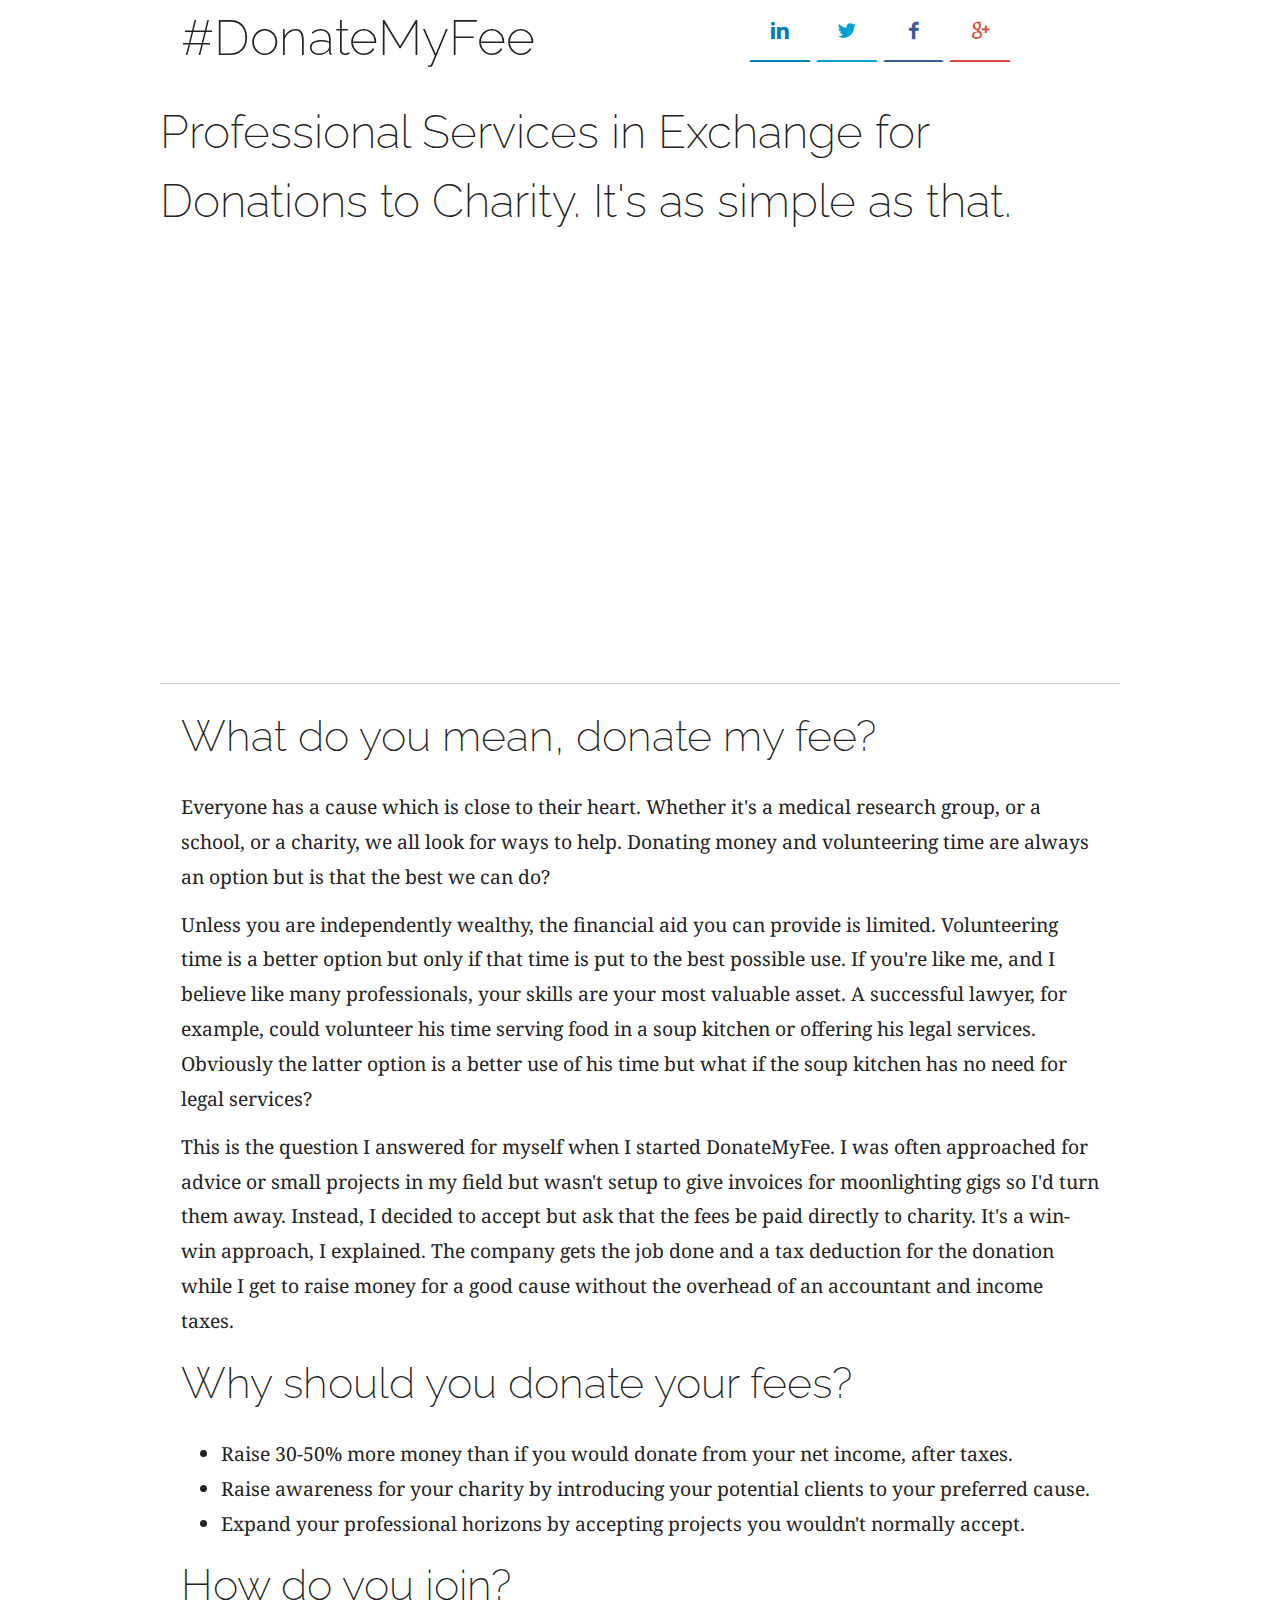
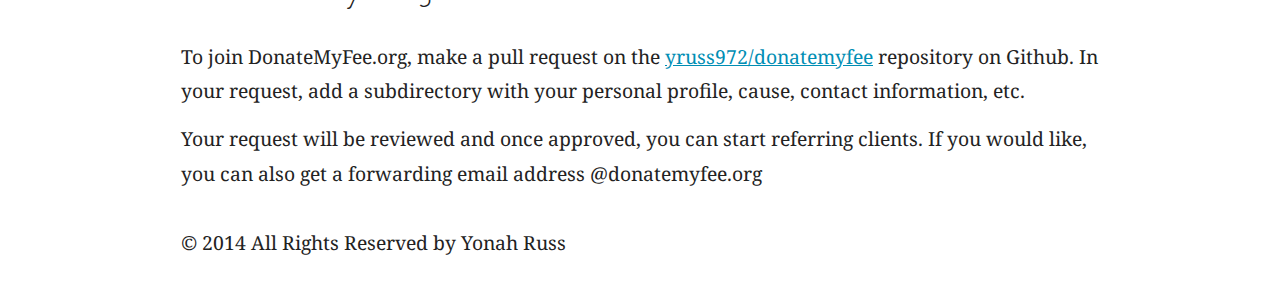
==== index.html @ 89b16e6d "ready for soft launch" ====
<!DOCTYPE html>
<html lang="en">
	<head> 
		<meta content="Yonah Russ" name="author"> 
		<meta content="#DonateMyFee is a better way to raise money for worthy causes" name="description"> 
		<meta content="DonateMyFee, #DonateMyFee, Donate, pro bono, consulting, charitable consulting" name="keywords"> 
		<meta content="initial-scale=1" name="viewport"> 
		<link rel="stylesheet" type="text/css" href="http://fonts.googleapis.com/css?family=Raleway:200,800|Droid+Serif:400,700"> 
		<link href="css/opt.css?v=20141230162804" rel="stylesheet" type="text/css"> 
		<title>#DonateMyFee</title>
	</head>
	<body> 
		<div class="vanilla"> 
			<section> 
				<h1>#DonateMyFee</h1> 
				<div class="social"> 
					<a href="https://www.linkedin.com/shareArticle?mini=true&url=http%3A//donatemyfee.org&title=DonateMyFee%20Pro-bono%20consulting%20services&summary=Hitech%20consulting%20services%20in%20return%20for%20donations%20to%20charity&source=DonateMyFee.org" alt="Share on LinkedIn" title="Share on LinkedIn"><i class='icon-linkedin'></i></a> 
					<a href="https://twitter.com/intent/tweet?url=http%3A//donatemyfee.org&text=Take%20a%20look%20at%20%23DonateMyFee%20Pro-bono%20consulting%20services" alt="Share on Twitter" title="Share on Twitter"><i class='icon-twitter'></i></a> 
					<a href="https://www.facebook.com/sharer/sharer.php?u=http%3A//donatemyfee.org" alt="Share on Facebook" title="Share on Facebook"><i class='icon-facebook'></i></a> 
					<a href="https://plus.google.com/share?url=http%3A//donatemyfee.org&hl=en" alt="Share on Google+" title="Share on Google+"><i class='icon-googleplus'></i></a> 
				</div>
			</section> 
				<h2>Professional Services in Exchange for Donations to Charity. It's as simple as that.</h2> 
				<section class="slider">
					<img src="/images/slide1.jpg" class="photo" />
					<img src="/images/slide2.jpg" class="photo" />
					<img src="/images/slide3.jpg" class="photo" />
					<img src="/images/slide4.jpg" class="photo" />
			</section>
			<hr> 
			<section> 
				<article> 
					<h3>What do you mean, donate my fee?</h3>
					<p>Everyone has a cause which is close to their heart. Whether it's a medical research group, or a school, or a charity, we all look for ways to help. Donating money and volunteering time are always an option but is that the best we can do?</p>
					<p>Unless you are independently wealthy, the financial aid you can provide is limited. Volunteering time is a better option but only if that time is put to the best possible use. If you're like me, and I believe like many professionals, your skills are your most valuable asset. A successful lawyer, for example, could volunteer his time serving food in a soup kitchen or offering his legal services. Obviously the latter option is a better use of his time but what if the soup kitchen has no need for legal services?</p>
					<p>This is the question I answered for myself when I started DonateMyFee. I was often approached for advice or small projects in my field but wasn't setup to give invoices for moonlighting gigs so I'd turn them away. Instead, I decided to accept but ask that the fees be paid directly to charity. It's a win-win approach, I explained. The company gets the job done and a tax deduction for the donation while I get to raise money for a good cause without the overhead of an accountant and income taxes.
					<h3>Why should you donate your fees?</h3> 
					<ul>
					<li>Raise 30-50% more money than if you would donate from your net income, after taxes.</li>
					<li>Raise awareness for your charity by introducing your potential clients to your preferred cause.</li>
					<li>Expand your professional horizons by accepting projects you wouldn't normally accept.</li>
					</ul>
					<h3>How do you join?</h3> 
					<p>To join DonateMyFee.org, make a pull request on the <a href="https://github.com/yruss972/donatemyfee">yruss972/donatemyfee</a> repository on Github. In your request, add a subdirectory with your personal profile, cause, contact information, etc.</p>
<p>Your request will be reviewed and once approved, you can start referring clients. If you would like, you can also get a forwarding email address @donatemyfee.org</p>
				</article> 
			</section> 
<footer> 
	<section>&copy; 2014 All Rights Reserved by Yonah Russ
</section> 
</footer> 
</div>
<script>(function(i,s,o,g,r,a,m){i['GoogleAnalyticsObject']=r;i[r]=i[r]||function(){(i[r].q=i[r].q||[]).push(arguments)},i[r].l=1*new Date();a=s.createElement(o), m=s.getElementsByTagName(o)[0];a.async=1;a.src=g;m.parentNode.insertBefore(a,m)})(window,document,'script','//www.google-analytics.com/analytics.js','ga'); ga('create', 'UA-299540-9', 'auto'); ga('send', 'pageview'); 
</script>
</body>
</html>
---- css/opt.css ----
html,button,input,select,textarea{color:#222}body{font-size:1em;line-height:1.4;min-width:280px}::-moz-selection{background:#b3d4fc;text-shadow:none}::selection{background:#b3d4fc;text-shadow:none}hr{display:block;height:1px;border:0;border-top:1px solid #ccc;margin:1em 0;padding:0}img{vertical-align:middle}fieldset{border:0;margin:0;padding:0}textarea{resize:vertical}.chromeframe{margin:.2em 0;background:#ccc;color:#000;padding:.2em 0}@font-face{font-family:'entypo';src:url(/css/fonts/entypo2.eot);src:url(/css/fonts/entypo2.eot?#iefix) format("embedded-opentype"),url(/css/fonts/entypo2.ttf) format("truetype"),url(/css/fonts/entypo2.woff) format("woff"),url(/css/fonts/entypo2.svg#entypo) format("svg");font-weight:400;font-style:normal}[class^="icon-"],[class*=" icon-"]{font-family:'entypo';speak:none;font-style:normal;font-weight:400;font-variant:normal;text-transform:none;line-height:1;-webkit-font-smoothing:antialiased;-moz-osx-font-smoothing:grayscale}.icon-mail:before{content:"\e62e"}.icon-twitter:before{content:"\e6f7"}.icon-facebook:before{content:"\e6f9"}.icon-googleplus:before{content:"\e6fc"}.icon-linkedin:before{content:"\e702"}*,:after,:before{-moz-box-sizing:border-box;-webkit-box-sizing:border-box;box-sizing:border-box}.social{margin:.5em 0;float:left;text-align:center;clear:both}.social i{cursor:pointer;display:inline-block;-moz-transition:all .15s ease;-o-transition:all .15s ease;-webkit-transition:all .15s ease;transition:all .15s ease}.social{background:transparent}.social i{color:#34495e;border:2px solid transparent;border-radius:0;padding:1em;position:relative;background:transparent}.social i:hover{top:-2px;border-radius:50%}i:not(:first-child){margin-left:1em}i.icon-facebook{color:#3b5998;border-bottom-color:#3b5998}i.icon-twitter{color:#00a0d1;border-bottom-color:#00a0d1}i.icon-googleplus{color:#db4a39;border-bottom-color:#db4a39}i.icon-linkedin{color:#007bb6;border-bottom-color:#007bb6}i.icon-mail{color:#FFF}#feedback{height:140px;width:140px;position:fixed;top:30%;z-index:998;transform:rotate(-90deg);-webkit-transform:rotate(-90deg);-moz-transform:rotate(-90deg);-o-transform:rotate(-90deg);filter:progid:DXImageTransform.Microsoft.BasicImage(rotation=3)}#feedback a{display:block;background:#44a544;height:30px;width:160px;padding:2px 8px;color:#fff;font-family:Arial,sans-serif;font-size:17px;font-weight:700;text-decoration:none;border-bottom:solid 1px #333;border-left:solid 1px #333;border-right:solid 1px #fff}#feedback a:hover{background:#06c}.ir{background-color:transparent;border:0;overflow:hidden;*text-indent:-9999px}.ir:before{content:"";display:block;width:0;height:150%}.hidden{display:none!important;visibility:hidden}.visuallyhidden{border:0;clip:rect(0 0 0 0);height:1px;margin:-1px;overflow:hidden;padding:0;position:absolute;width:1px}.visuallyhidden.focusable:active,.visuallyhidden.focusable:focus{clip:auto;height:auto;margin:0;overflow:visible;position:static;width:auto}.invisible{visibility:hidden}.clearfix:before,.clearfix:after{content:" ";display:table}.clearfix:after{clear:both}.clearfix{*zoom:1}@media print{*{background:transparent!important;color:#000!important;box-shadow:none!important;text-shadow:none!important}a,a:visited{text-decoration:underline}a[href]:after{content:" (" attr(href) ")"}abbr[title]:after{content:" (" attr(title) ")"}.ir a:after,a[href^="javascript:"]:after,a[href^="#"]:after{content:""}pre,blockquote{border:1px solid #999;page-break-inside:avoid}thead{display:table-header-group}tr,img{page-break-inside:avoid}img{max-width:100%!important}@page{margin:.5cm}p,h2,h3{orphans:3;widows:3}h2,h3{page-break-after:avoid}}article,aside,details,figcaption,figure,footer,header,hgroup,main,nav,section,summary{display:block}audio,canvas,video{display:inline-block;*display:inline;*zoom:1}audio:not([controls]){display:none;height:0}[hidden]{display:none}html{font-size:100%;-ms-text-size-adjust:100%;-webkit-text-size-adjust:100%}html,button,input,select,textarea{font-family:sans-serif}body{margin:0}a:focus{outline:thin dotted}a:active,a:hover{outline:0}h1{font-size:2em;margin:0}h2{font-size:1.5em;margin:0}h3{font-size:1.17em;margin:0}h4{font-size:1em;margin:0}h5{font-size:.83em;margin:0}h6{font-size:.67em;margin:0}abbr[title]{border-bottom:1px dotted}b,strong{font-weight:700}blockquote{margin:1em 40px}dfn{font-style:italic}hr{-moz-box-sizing:content-box;box-sizing:content-box;height:0}mark{background:#ff0;color:#000}p,pre{margin:0}code,kbd,pre,samp{font-family:monospace,serif;_font-family:'courier new',monospace;font-size:1em}pre{white-space:pre;white-space:pre-wrap;word-wrap:break-word}q{quotes:none}q:before,q:after{content:'';content:none}small{font-size:80%}sub,sup{font-size:75%;line-height:0;position:relative;vertical-align:baseline}sup{top:-.5em}sub{bottom:-.25em}dl,menu,ol,ul{margin:0}dd{margin:0 0 0 40px}menu,ol,ul{padding:0 0 0 40px}nav ul,nav ol{list-style:none;list-style-image:none}img{border:0;-ms-interpolation-mode:bicubic}svg:not(:root){overflow:hidden}figure{margin:0}form{margin:0}fieldset{border:1px solid silver;margin:0 2px;padding:.35em .625em .75em}legend{border:0;padding:0;white-space:normal;*margin-left:-7px}button,input,select,textarea{font-size:100%;margin:0;vertical-align:baseline;*vertical-align:middle}button,input{line-height:normal}button,select{text-transform:none}button,html input[type="button"],input[type="reset"],input[type="submit"]{-webkit-appearance:button;cursor:pointer;*overflow:visible}button[disabled],html input[disabled]{cursor:default}input[type="checkbox"],input[type="radio"]{box-sizing:border-box;padding:0;*height:13px;*width:13px}input[type="search"]{-webkit-appearance:textfield;-moz-box-sizing:content-box;-webkit-box-sizing:content-box;box-sizing:content-box}input[type="search"]::-webkit-search-cancel-button,input[type="search"]::-webkit-search-decoration{-webkit-appearance:none}button::-moz-focus-inner,input::-moz-focus-inner{border:0;padding:0}textarea{overflow:auto;vertical-align:top}table{border-collapse:collapse;border-spacing:0}div.vanilla,body.vanilla{font-family:'Droid Serif','Times New Roman',serif;font-size:100%;line-height:1.8em;margin-top:55px}div.vanilla,body.vanilla > *{font-size:1em}body div.vanilla{margin-left:35px;}.vanilla h1,.vanilla h2,.vanilla h3,.vanilla h4,.vanilla h5,.vanilla h6{font-weight:200;font-family:'Raleway',Helvetica,Arial,sans-serif;line-height:1.5em;margin-bottom:.5em}.vanilla h1{font-size:2.6em}.vanilla h2{font-size:2.4em}.vanilla h3{font-size:2.2em}.vanilla h4{font-size:1.8em}.vanilla h5{font-size:1.4em}.vanilla h6{font-size:1.2em}.vanilla p,.vanilla ul,.vanilla ol{margin-bottom:13px}.vanilla a:link{color:#008EB4}.vanilla a:visited{color:#4a00b4}.vanilla a:hover,.vanilla a:focus{color:#00a2ce}.vanilla a:active{text-decoration:none}.vanilla tr{border-bottom:1px solid #ccc;border-top:1px solid #ccc}.vanilla th,.vanilla td{border-right:1px solid #ccc;border-left:1px solid #ccc;padding:3px}.vanilla input[type="submit"],.vanilla input[type="button"],.vanilla button{-webkit-border-radius:3px;-moz-border-radius:3px;border-radius:3px;background:#f8f8f8;background:-webkit-gradient(linear,left bottom,left top,color-stop(0,#f0f0f0),color-stop(1,#fff));background:-ms-linear-gradient(bottom,#f0f0f0,#fff);background:-moz-linear-gradient(center bottom,#f0f0f0 0%,#fff 100%);background:-o-linear-gradient(#fff,#f0f0f0);filter:progid:DXImageTransform.Microsoft.gradient(startColorstr='#ffffff',endColorstr='#f0f0f0',GradientType=0);border:1px solid #e0e0e0;padding:5px 8px;font-size:.9em}.vanilla input[type="submit"]:hover,.vanilla input[type="button"]:hover,.vanilla button:hover,.vanilla input[type="submit"]:focus,.vanilla input[type="button"]:focus,.vanilla button:focus{background:#f0f0f0;background:-webkit-gradient(linear,left bottom,left top,color-stop(0,#e8e8e8),color-stop(1,#f8f8f8));background:-ms-linear-gradient(bottom,#e8e8e8,#f8f8f8);background:-moz-linear-gradient(center bottom,#e8e8e8 0%,#f8f8f8 100%);background:-o-linear-gradient(#f8f8f8,#e8e8e8);filter:progid:DXImageTransform.Microsoft.gradient(startColorstr='#f8f8f8',endColorstr='#e8e8e8',GradientType=0)}.vanilla input[type="submit"]:active,.vanilla input[type="button"]:active,.vanilla button:active{background:#e8e8e8;background:-webkit-gradient(linear,left bottom,left top,color-stop(0,#f8f8f8),color-stop(1,#e8e8e8));background:-ms-linear-gradient(bottom,#f8f8f8,#e8e8e8);background:-moz-linear-gradient(center bottom,#f8f8f8 0%,#e8e8e8 100%);background:-o-linear-gradient(#e8e8e8,#f8f8f8);filter:progid:DXImageTransform.Microsoft.gradient(startColorstr='#e8e8e8',endColorstr='#f8f8f8',GradientType=0)}.vanilla img,.vanilla embed,.vanilla video,.vanilla object{max-width:100%;height:auto}.vanilla iframe{max-width:100%;width:100%;height:100%;display:block}.vanilla > :not(.vanilla){margin-bottom:21px;float:none;display:-webkit-box;display:-moz-box;display:box;display:-ms-flexbox;display:-webkit-flex;display:flex}.vanilla > :not(.vanilla) > *{float:none;display:block;width:0;width:100%;-moz-box-flex:4;-webkit-box-flex:4;box-flex:4;-webkit-flex-grow:4;-moz-flex-grow:4;-ms-flex-grow:4;flex-grow:4;margin:0 21px}.vanilla > :not(.vanilla) > header,.vanilla > :not(.vanilla) > section,.vanilla > :not(.vanilla) > nav,.vanilla > :not(.vanilla) > article,.vanilla > :not(.vanilla) > main,.vanilla > :not(.vanilla) > address,.vanilla > :not(.vanilla) > footer{-moz-box-flex:8;-webkit-box-flex:8;box-flex:8;-webkit-flex-grow:8;-moz-flex-grow:8;-ms-flex-grow:8;flex-grow:8}.vanilla > :not(.vanilla) > input[type="submit"],.vanilla > :not(.vanilla) > input[type="button"],.vanilla > :not(.vanilla) > button{-moz-box-flex:0;-webkit-box-flex:0;box-flex:0;-webkit-flex-grow:0;-moz-flex-grow:0;-ms-flex-grow:0;flex-grow:0;width:auto}.vanilla > :not(.vanilla) > script{display:none!important}.vanilla > input:not(.vanilla),.vanilla > label:not(.vanilla),.vanilla > select:not(.vanilla),.vanilla > datalist:not(.vanilla),.vanilla > button:not(.vanilla),.vanilla > output:not(.vanilla),.vanilla > progress:not(.vanilla),.vanilla > textarea:not(.vanilla),.vanilla > meter:not(.vanilla){margin-bottom:13px}.vanilla > script{display:none!important}form.vanilla > :not(.vanilla){margin-bottom:13px}.vanilla > .not-vanilla{display:block;width:auto}.vanilla > .not-vanilla > *{width:auto}@media (max-width: 768px){.vanilla > :not(.vanilla){display:block}.vanilla > :not(.vanilla) > *{display:block;width:auto;margin-bottom:21px}.vanilla > :not(.vanilla) > script{display:none!important}> script{display:none!important}}@media (min-width: 980px){body{font-size:110%;width:100%;text-align:center}body div.vanilla{font-size:110%;text-align:left;width:75%;margin:0 auto}#feedback{left:10%}.vanilla > :not(.vanilla) > img{max-width:960px;margin-left:15%}}@media (max-width: 768px){div.vanilla,body.vanilla{font-size:130%}}@media (max-width: 480px){div.vanilla,body.vanilla{font-size:80%;}.vanilla > :not(.vanilla) > img{margin-left:0;}body div.vanilla{ margin-left: 7%;}}
.slider{
  width:794px;
  height:405px;
  overflow:hidden;
  border:0px solid;
  border-top-color:#856036;
  border-left-color:#5d4426;
  border-bottom-color:#856036;
  border-right-color:#5d4426;
  position:relative;

}
.photo{
  position:absolute;
  -webkit-animation:round 16s infinite;
  -moz-animation:round 16s infinite;
  -o-animation:round 16s infinite;
  animation:round 16s infinite;
  opacity:0;
}
@-webkit-keyframes round{
  25%{opacity:1;}
  40%{opacity:0;}
}
@-moz-keyframes round{
  25%{opacity:1;}
  40%{opacity:0;}
}
@-o-keyframes round{
  25%{opacity:1;}
  40%{opacity:0;}
}
@keyframes round{
  25%{opacity:1;}
  40%{opacity:0;}
}
img:nth-child(4){
	-webkit-animation-delay:0s;
        -moz-animation-delay:0s;
        -o-animation-delay:0s;
        animation-delay:0s;
}
img:nth-child(3){
        -webkit-animation-delay:4s;
        -moz-animation-delay:4s;
        -o-animation-delay:4s;
        animation-delay:4s;
}
img:nth-child(2){
        -webkit-animation-delay:8s;
        -moz-animation-delay:8s;
        -o-animation-delay:8s;
        animation-delay:8s;
}
img:nth-child(1){
        -webkit-animation-delay:12s;
        -moz-animation-delay:12s;
        -o-animation-delay:12s;
        animation-delay:12s;
}
h1 a{text-decoration:none};
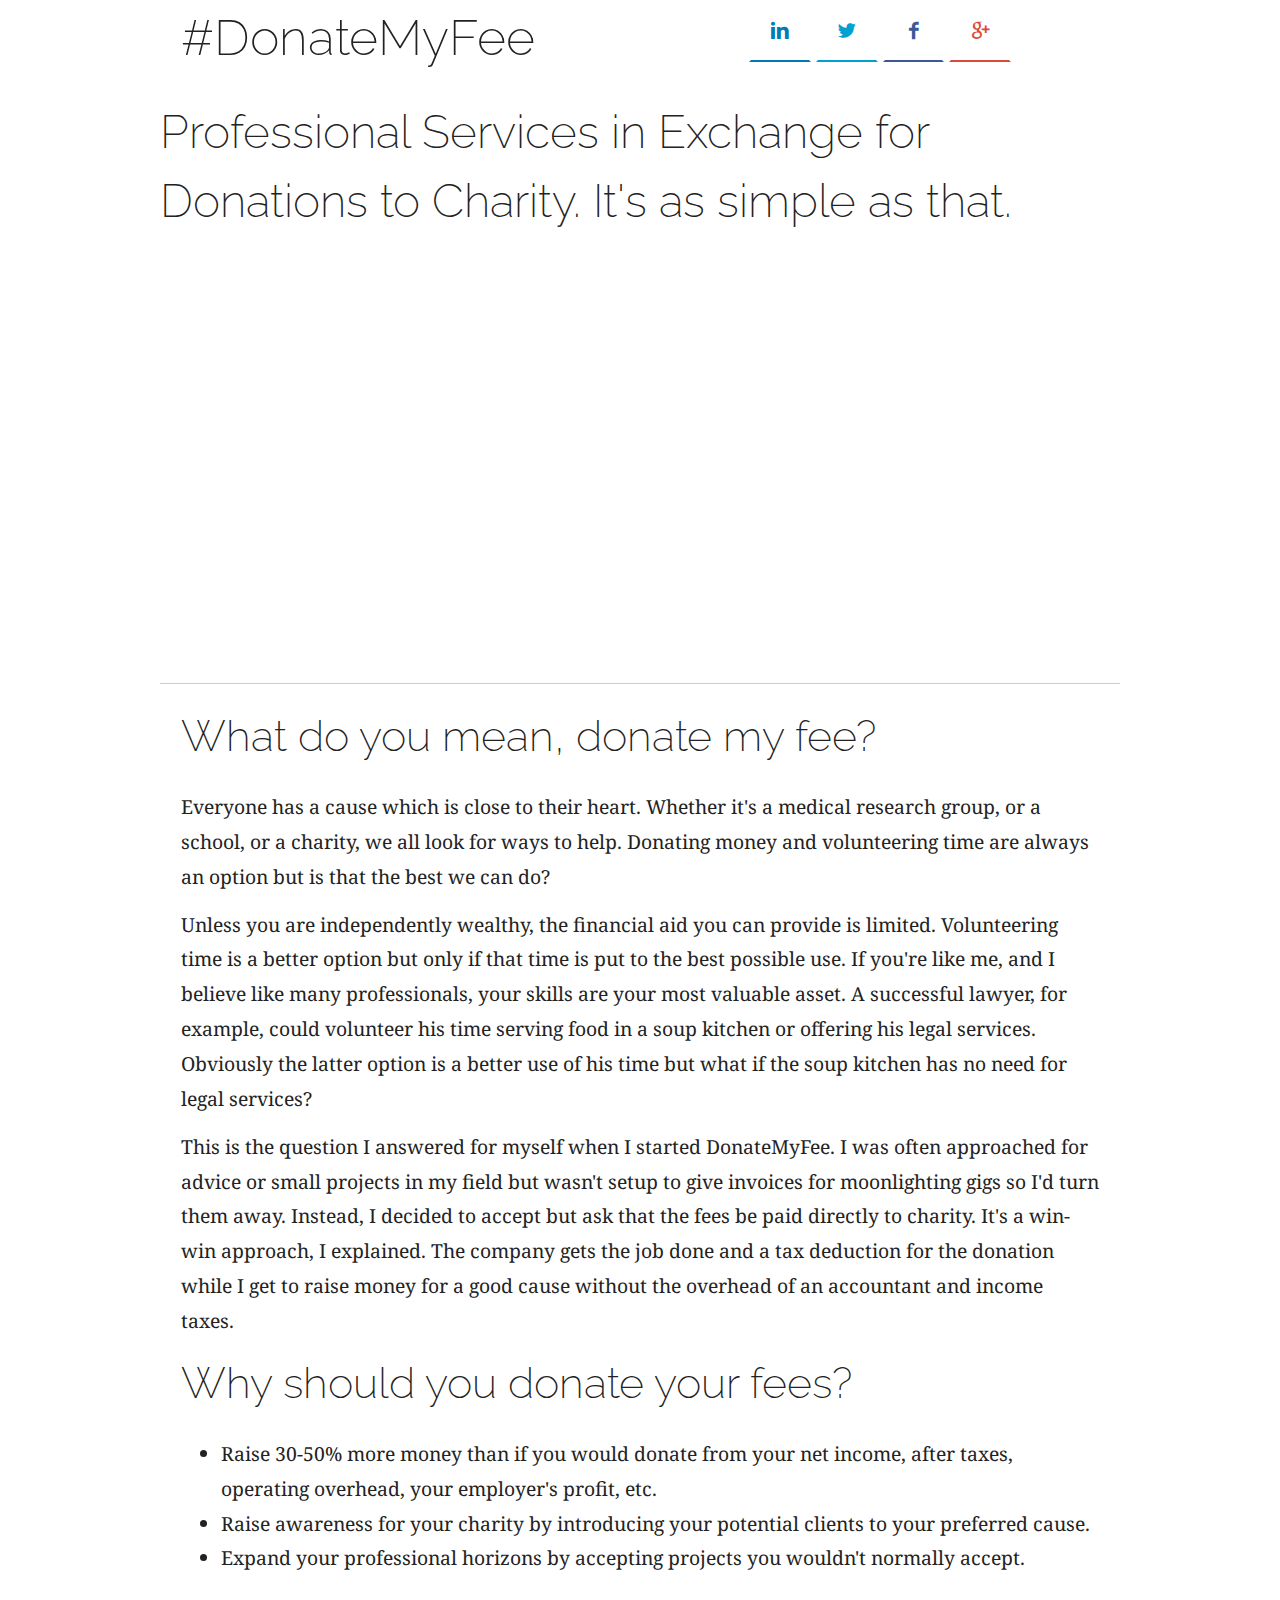
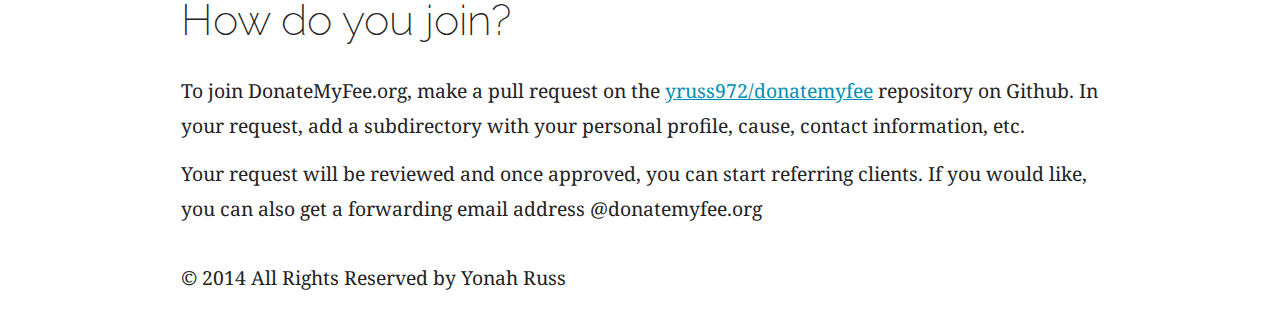
==== commit df8539d1: "clarify math" ====
--- a/index.html
+++ b/index.html
@@ -36,7 +36,7 @@
 					<p>This is the question I answered for myself when I started DonateMyFee. I was often approached for advice or small projects in my field but wasn't setup to give invoices for moonlighting gigs so I'd turn them away. Instead, I decided to accept but ask that the fees be paid directly to charity. It's a win-win approach, I explained. The company gets the job done and a tax deduction for the donation while I get to raise money for a good cause without the overhead of an accountant and income taxes.
 					<h3>Why should you donate your fees?</h3> 
 					<ul>
-					<li>Raise 30-50% more money than if you would donate from your net income, after taxes.</li>
+					<li>Raise 30-50% more money than if you would donate from your net income, after taxes, operating overhead, your employer's profit, etc.</li>
 					<li>Raise awareness for your charity by introducing your potential clients to your preferred cause.</li>
 					<li>Expand your professional horizons by accepting projects you wouldn't normally accept.</li>
 					</ul>
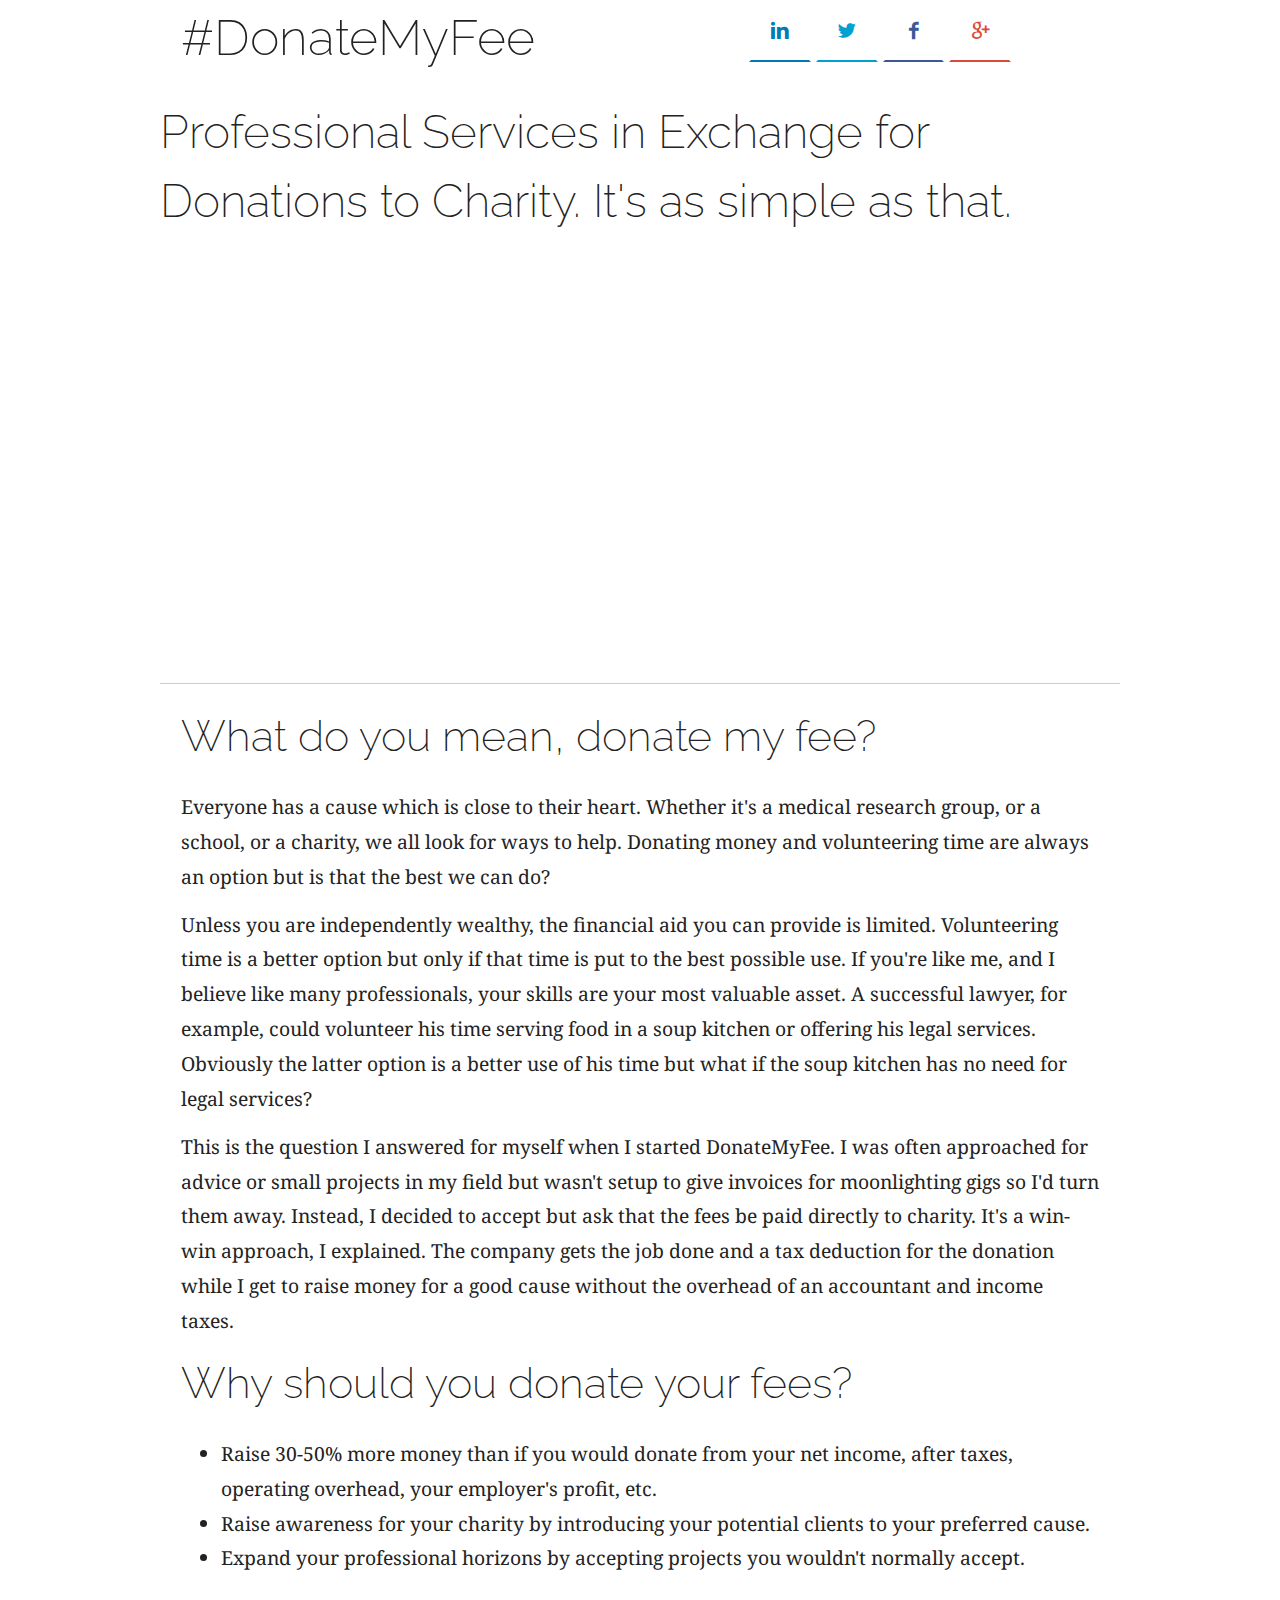
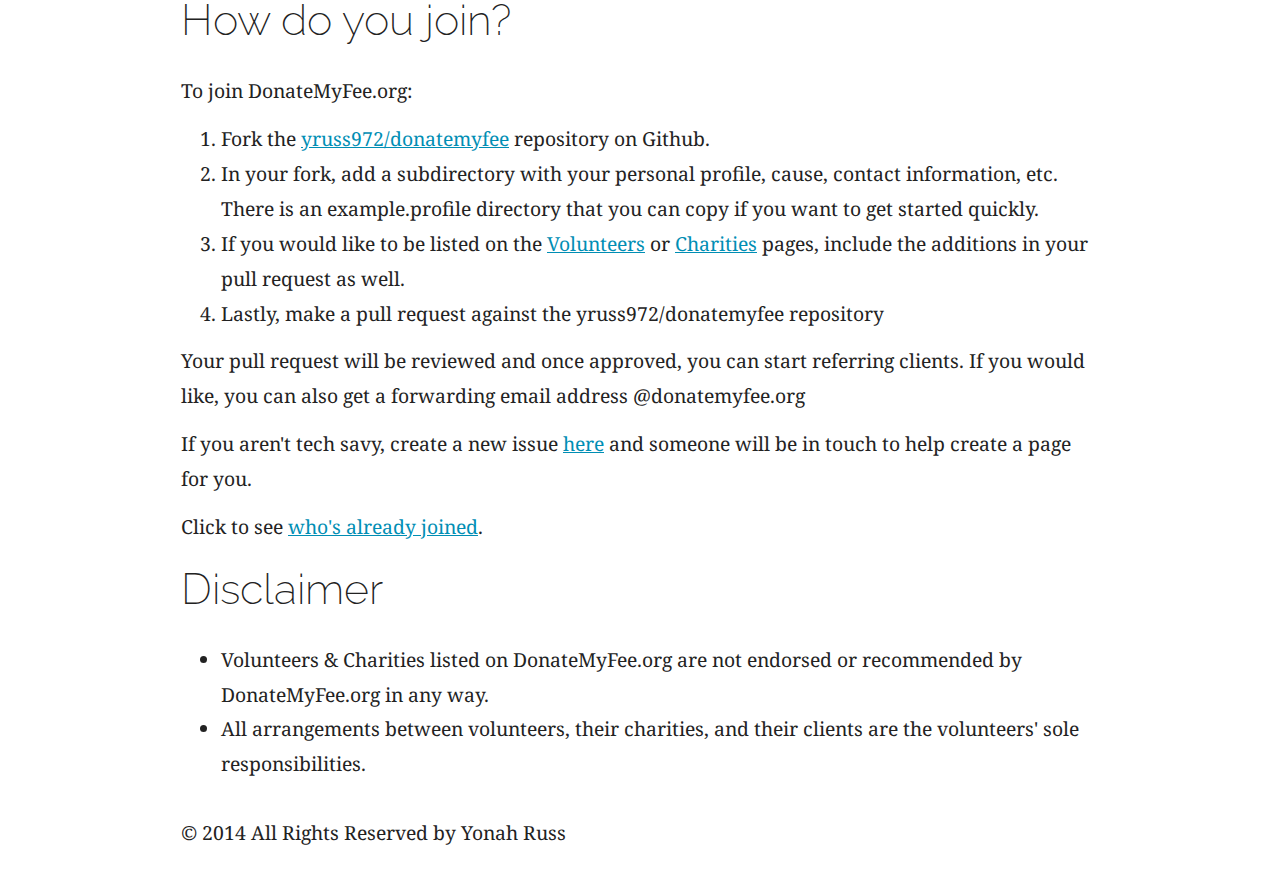
==== commit ed40f94d: "Improvements" ====
--- a/index.html
+++ b/index.html
@@ -41,8 +41,21 @@
 					<li>Expand your professional horizons by accepting projects you wouldn't normally accept.</li>
 					</ul>
 					<h3>How do you join?</h3> 
-					<p>To join DonateMyFee.org, make a pull request on the <a href="https://github.com/yruss972/donatemyfee">yruss972/donatemyfee</a> repository on Github. In your request, add a subdirectory with your personal profile, cause, contact information, etc.</p>
-<p>Your request will be reviewed and once approved, you can start referring clients. If you would like, you can also get a forwarding email address @donatemyfee.org</p>
+					<p>To join DonateMyFee.org:</p>
+					<ol>
+						<li>Fork the <a href="https://github.com/yruss972/donatemyfee">yruss972/donatemyfee</a> repository on Github. </li>
+						<li>In your fork, add a subdirectory with your personal profile, cause, contact information, etc. There is an example.profile directory that you can copy if you want to get started quickly.</li>
+                                		<li>If you would like to be listed on the <a href="/volunteers.html">Volunteers</a> or <a href="/charities.html">Charities</a> pages, include the additions in your pull request as well.</li>
+						<li>Lastly, make a pull request against the yruss972/donatemyfee repository</li>
+					</ol>
+                                	<p>Your pull request will be reviewed and once approved, you can start referring clients. If you would like, you can also get a forwarding email address @donatemyfee.org</p>
+                                	<p>If you aren't tech savy, create a new issue <a href="https://github.com/yruss972/donatemyfee/issues">here</a> and someone will be in touch to help create a page for you.</p>
+<p>Click to see <a href="/volunteers.html">who's already joined</a>.</p>
+					<h3>Disclaimer</h3>
+					<ul>
+						<li>Volunteers & Charities listed on DonateMyFee.org are not endorsed or recommended by DonateMyFee.org in any way.</li>
+						<li>All arrangements between volunteers, their charities, and their clients are the volunteers' sole responsibilities.</li>
+					</ul>
 				</article> 
 			</section> 
 <footer> 
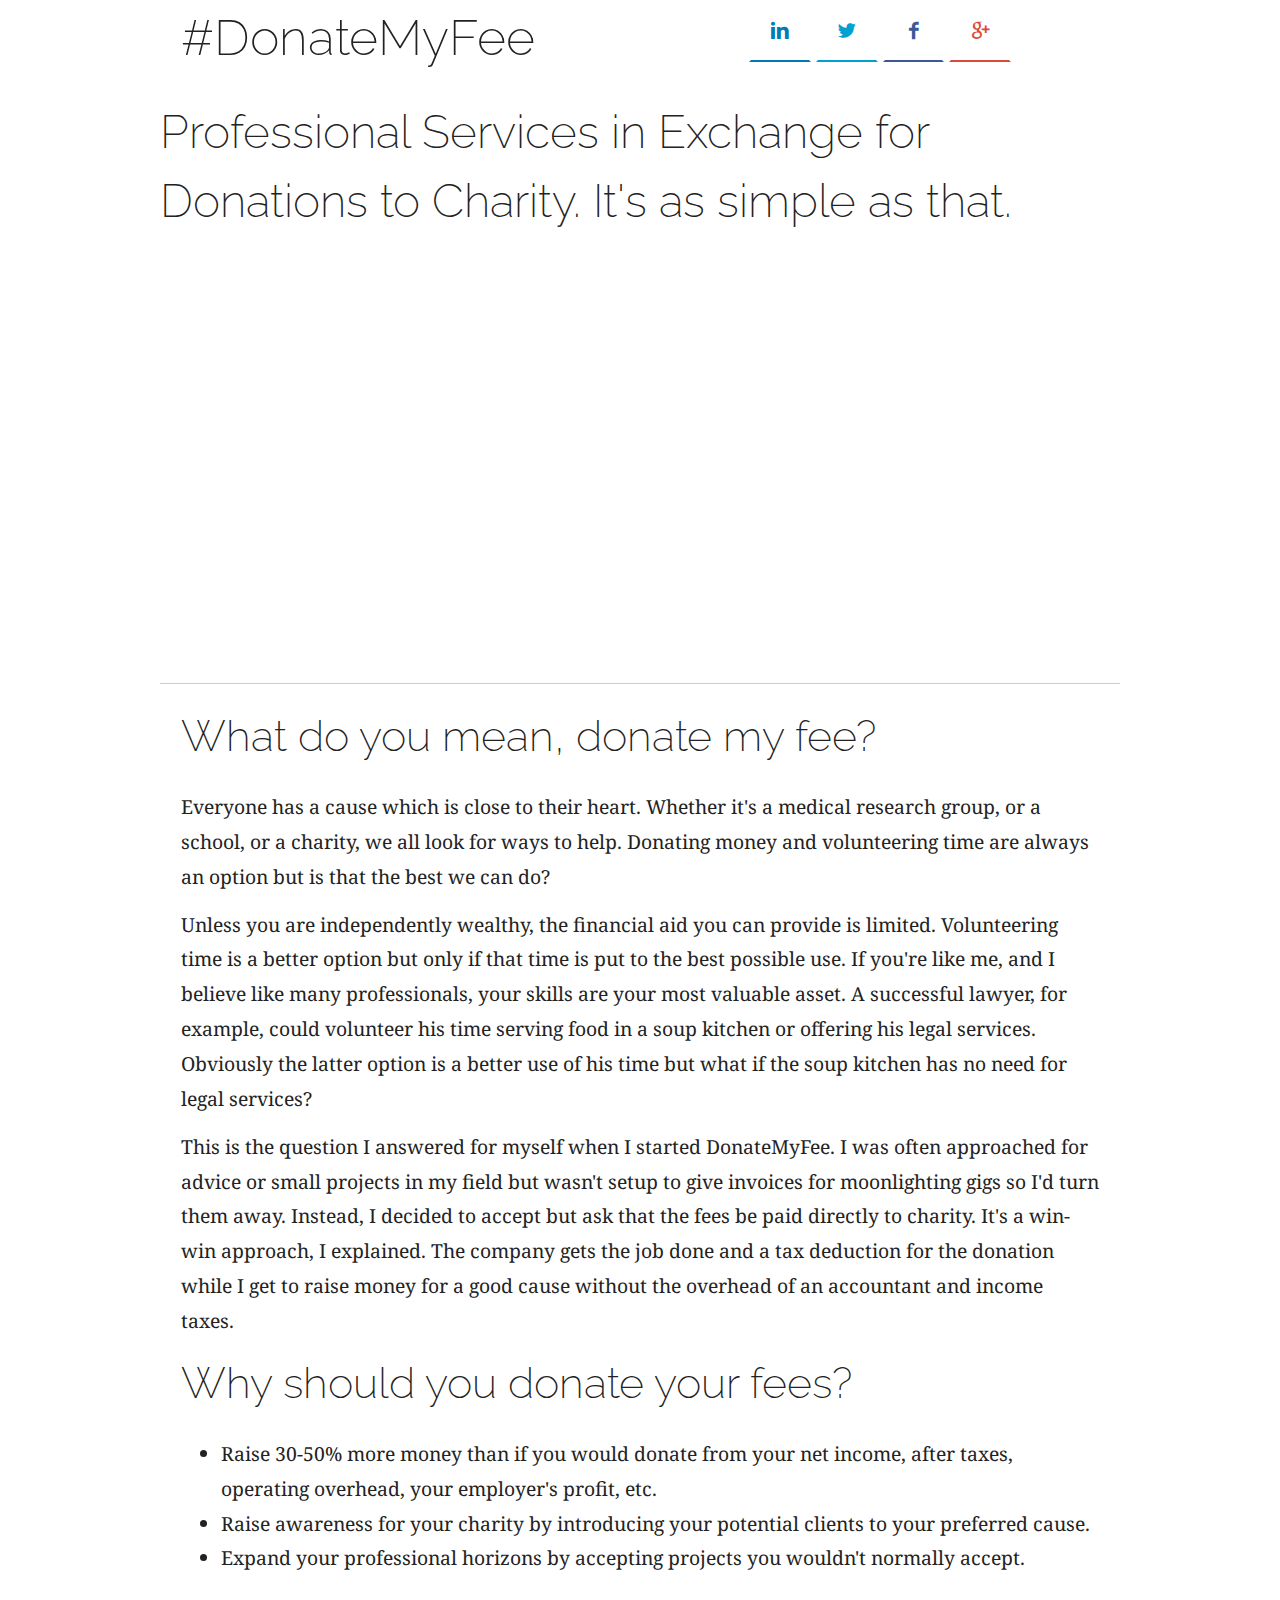
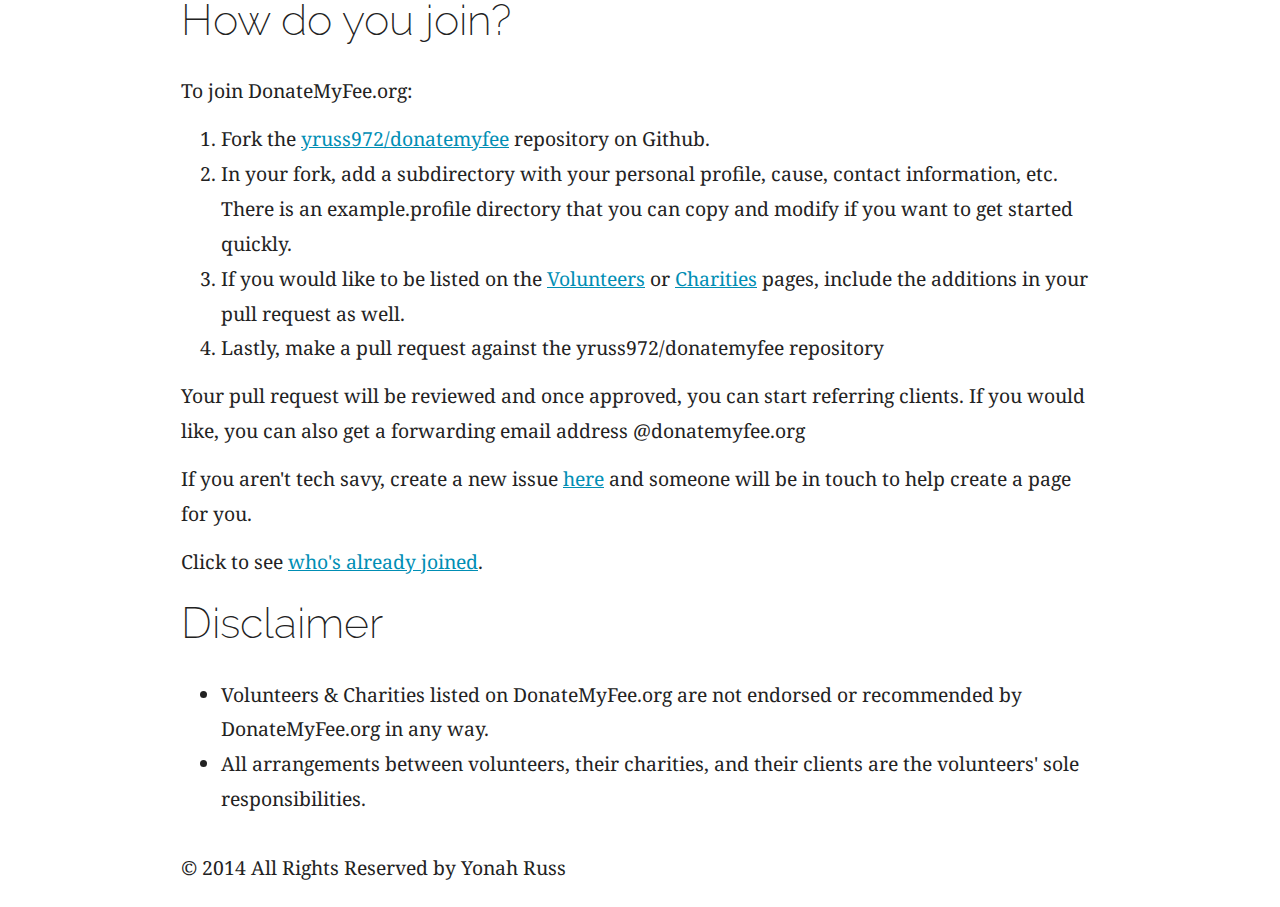
==== commit 54c294fa: "generalize the example profile" ====
--- a/index.html
+++ b/index.html
@@ -44,7 +44,7 @@
 					<p>To join DonateMyFee.org:</p>
 					<ol>
 						<li>Fork the <a href="https://github.com/yruss972/donatemyfee">yruss972/donatemyfee</a> repository on Github. </li>
-						<li>In your fork, add a subdirectory with your personal profile, cause, contact information, etc. There is an example.profile directory that you can copy if you want to get started quickly.</li>
+						<li>In your fork, add a subdirectory with your personal profile, cause, contact information, etc. There is an example.profile directory that you can copy and modify if you want to get started quickly.</li>
                                 		<li>If you would like to be listed on the <a href="/volunteers.html">Volunteers</a> or <a href="/charities.html">Charities</a> pages, include the additions in your pull request as well.</li>
 						<li>Lastly, make a pull request against the yruss972/donatemyfee repository</li>
 					</ol>
